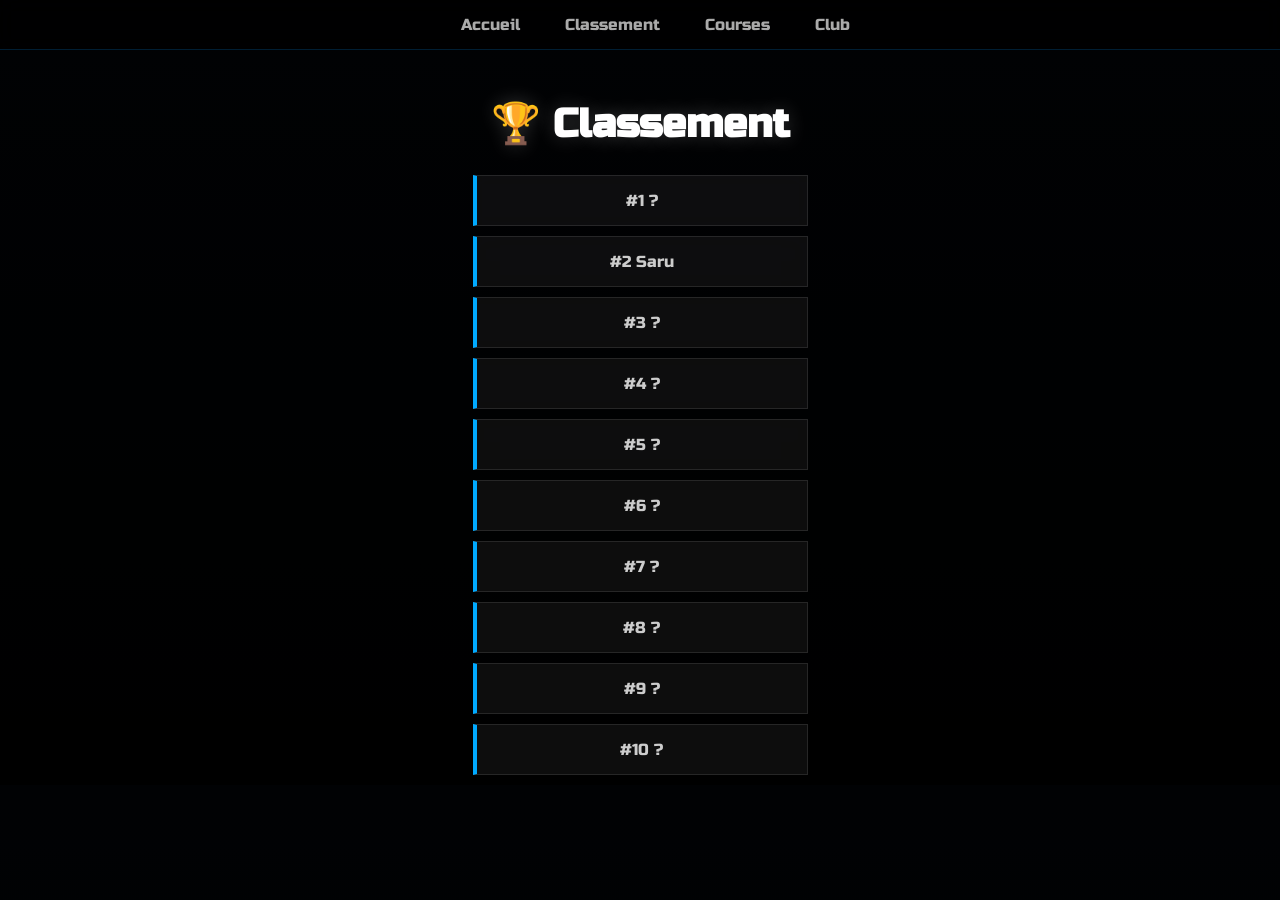
==== classement.html @ 3d871163 "Update classement.html" ====
<!DOCTYPE html>
<html lang="fr">
<head>
<meta charset="UTF-8">
<title>Classement</title>

<link rel="stylesheet" href="style.css">
<link href="https://fonts.googleapis.com/css2?family=Russo+One&display=swap" rel="stylesheet">

<style>

/* VIDEO BG */
.video-bg {
    position: fixed;
    top:0;
    left:0;
    width:100%;
    height:100%;
    object-fit: cover;
    z-index: -2;
}

/* OVERLAY */
.overlay {
    position: fixed;
    top:0;
    left:0;
    width:100%;
    height:100%;
    background: rgba(0,0,0,0.7);
    z-index: -1;
}

/* CARDS */
.card {
    margin: 10px auto;
    padding: 15px;
    width: 300px;
    cursor: pointer;
    border-left: 4px solid #00aaff;
    transition: 0.3s;
}

.card:hover {
    transform: scale(1.05);
}

/* PANEL */
.panel {
    position: fixed;
    top:0;
    left:0;
    width:100%;
    height:100%;
    background: radial-gradient(circle at center, #02070d, #000);
    display: none;
    z-index: 9999;
}

/* CONTAINER */
.container {
    display: flex;
    height: 100%;
}

/* LEFT */
.left {
    width: 60%;
    display: flex;
    justify-content: center;
    align-items: center;
    overflow: visible; /* 🔥 important */
}

/* IMAGE */
.car-img {
    width: 110%;          /* 🔥 plus grande */
    max-width: 1000px;    /* limite max */
    transform: scale(1.2) translateX(-50px); /* zoom supplémentaire */
    filter: drop-shadow(0 0 60px #00aaff);
}

/* RIGHT */
.right {
    width: 40%;
    padding: 40px;
    display: flex;
    flex-direction: column;
    justify-content: center;
    gap: 20px;
}

/* TITRES */
.name {
    font-size: 42px;
    color: white;
}

.nickname {
    color: #00aaff;
}

/* BOX */
.box {
    background: rgba(255,255,255,0.05);
    border: 1px solid rgba(0,170,255,0.2);
    padding: 20px;
    border-radius: 12px;
}

/* TITRE BOX */
.box-title {
    margin-bottom: 10px;
    color: #00aaff;
    font-size: 14px;
}

/* STATS */
.stat {
    margin: 10px 0;
}

.bar {
    height: 6px;
    background: #111;
    border-radius: 5px;
    overflow: hidden;
}

.fill {
    height: 100%;
    width: 0;
    transition: 1s;
}

/* COULEURS */
.speed { background: #00aaff; }
.control { background: #00ff99; }
.style { background: #f00020; }

/* CLOSE */
.close {
    position: absolute;
    top: 20px;
    right: 30px;
    font-size: 30px;
    cursor: pointer;
    color: white;
}

.close:hover {
    color: #00aaff;
}

</style>
</head>

<body>

<video autoplay muted loop class="video-bg">
    <source src="classement.mp4" type="video/mp4">
</video>

<div class="overlay"></div>

<nav class="menu">
<a href="index.html">Accueil</a>
<a href="classement.html">Classement</a>
<a href="courses.html">Courses</a>
<a href="club.html">Club</a>
</nav>

<div class="content">

<h1>🏆 Classement</h1>

<div class="card" onclick="openPanel('p1')">#1 ?</div>
<div class="card" onclick="openPanel('p2')">#2 Saru</div>
<div class="card" onclick="openPanel('p3')">#3 ?</div>
<div class="card" onclick="openPanel('p4')">#4 ?</div>
<div class="card" onclick="openPanel('p5')">#5 ?</div>
<div class="card" onclick="openPanel('p6')">#6 ?</div>
<div class="card" onclick="openPanel('p7')">#7 ?</div>
<div class="card" onclick="openPanel('p8')">#8 ?</div>
<div class="card" onclick="openPanel('p9')">#9 ?</div>
<div class="card" onclick="openPanel('p10')">#10 ?</div>

</div>

<!-- PANEL -->
<div id="panel" class="panel" onclick="closePanel()">
<span class="close" onclick="closePanel()">✖</span>

<div class="container" onclick="event.stopPropagation()">
<div class="left">
<img id="car" class="car-img">
</div>
<div class="right" id="info"></div>
</div>

</div>

<script>

const pilots = {
p1:{name:"?",nickname:"?",car:"?",wins:0,p2:0,p3:0,carImg:"car1.png",speed:50,control:50,style:50},

p2:{
name:"Ulysse",
nickname:"Saru",
car:"Nissan Skyline GT-R32",
wins:0,
p2:1,
p3:0,
carImg:"Photo LN Ulysse 2.png",

speed:87,
control:48,
style:51
},

p3:{name:"?",nickname:"?",car:"?",wins:0,p2:0,p3:0,carImg:"car1.png",speed:50,control:50,style:50},
p4:{name:"?",nickname:"?",car:"?",wins:0,p2:0,p3:0,carImg:"car1.png",speed:50,control:50,style:50},
p5:{name:"?",nickname:"?",car:"?",wins:0,p2:0,p3:0,carImg:"car1.png",speed:50,control:50,style:50},
p6:{name:"?",nickname:"?",car:"?",wins:0,p2:0,p3:0,carImg:"car1.png",speed:50,control:50,style:50},
p7:{name:"?",nickname:"?",car:"?",wins:0,p2:0,p3:0,carImg:"car1.png",speed:50,control:50,style:50},
p8:{name:"?",nickname:"?",car:"?",wins:0,p2:0,p3:0,carImg:"car1.png",speed:50,control:50,style:50},
p9:{name:"?",nickname:"?",car:"?",wins:0,p2:0,p3:0,carImg:"car1.png",speed:50,control:50,style:50},
p10:{name:"?",nickname:"?",car:"?",wins:0,p2:0,p3:0,carImg:"car1.png",speed:50,control:50,style:50}
};

function openPanel(id){
let p = pilots[id];

document.getElementById("car").src = p.carImg;

document.getElementById("info").innerHTML = `
<div class="name">${p.name}</div>
<div class="nickname">"${p.nickname}"</div>

<div class="box">
<div class="box-title">VÉHICULE</div>
${p.car}
</div>

<div class="box">
<div class="box-title">PALMARÈS</div>
🥇 ${p.wins}<br>
🥈 ${p.p2}<br>
🥉 ${p.p3}
</div>

<div class="box">
<div class="box-title">PERFORMANCE</div>

<div class="stat">Vitesse (${p.speed}%)
<div class="bar"><div class="fill speed"></div></div>
</div>

<div class="stat">Contrôle (${p.control}%)
<div class="bar"><div class="fill control"></div></div>
</div>

<div class="stat">Caractère (${p.style}%)
<div class="bar"><div class="fill style"></div></div>
</div>

</div>
`;

document.getElementById("panel").style.display = "block";

setTimeout(()=>{
document.querySelector(".speed").style.width = p.speed + "%";
document.querySelector(".control").style.width = p.control + "%";
document.querySelector(".style").style.width = p.style + "%";
},300);
}

function closePanel(){
document.getElementById("panel").style.display = "none";
}

</script>

</body>
</html>
---- style.css ----
/* ================= GLOBAL ================= */
body {
    margin: 0;
    font-family: 'Russo One', sans-serif;
    background: linear-gradient(to bottom, #02070d, #000);
    color: #ccc;
}

/* ================= MENU ================= */
.menu {
    position: fixed;
    top: 0;
    width: 100%;
    padding: 15px;
    text-align: center;
    background: rgba(0,0,0,0.7);
    backdrop-filter: blur(10px);
    border-bottom: 1px solid rgba(0,150,255,0.2);
    z-index: 1000;
}

.menu a {
    color: #aaa;
    margin: 0 20px;
    text-decoration: none;
    transition: 0.3s;
}

.menu a:hover {
    color: #00aaff;
    text-shadow: 0 0 10px #00aaff;
}

/* ================= CONTENU ================= */
.content {
    margin-top: 100px;
    text-align: center;
}

/* ================= TITRES ================= */
h1 {
    font-size: 40px;
    color: white;
    text-shadow: 0 0 20px rgba(255,255,255,0.2);
}

/* ================= SECTIONS ================= */
.section {
    padding: 120px 20px;
    text-align: center;
}

.subtitle {
    font-size: 12px;
    letter-spacing: 3px;
    color: #00aaff;
    margin-bottom: 10px;
}

.title {
    font-size: 36px;
    color: white;
    margin-bottom: 40px;
}

.text {
    max-width: 700px;
    margin: auto;
    line-height: 1.8;
    font-size: 14px;
}

/* ================= SEPARATOR ================= */
.separator {
    height: 1px;
    background: linear-gradient(to right, transparent, #00aaff, transparent);
    margin: 60px auto;
    width: 80%;
}

/* ================= CARTES (global) ================= */
.card {
    backdrop-filter: blur(10px);
    background: rgba(255,255,255,0.05);
    border: 1px solid rgba(255,255,255,0.1);
}

/* hover */
.card:hover {
    transform: translateY(-5px) scale(1.03);
    box-shadow: 0 0 20px rgba(0,170,255,0.4);
}

/* ================= GRID ================= */
.grid {
    display: grid;
    grid-template-columns: repeat(auto-fill, minmax(140px, 1fr));
    gap: 12px;
    padding: 20px;
    max-width: 900px;
    margin: auto;
}

/* ================= PANELS ================= */
.panel {
    backdrop-filter: blur(15px);
}

/* ================= TEXTE ANIMÉ ================= */
.fade {
    opacity: 0;
    transform: translateY(20px);
    animation: fadeUp 0.8s forwards;
}

.fade:nth-child(2){animation-delay:0.2s;}
.fade:nth-child(3){animation-delay:0.4s;}
.fade:nth-child(4){animation-delay:0.6s;}

@keyframes fadeUp {
    to {
        opacity: 1;
        transform: translateY(0);
    }
}

/* ================= BOUTONS ================= */
button {
    background: none;
    border: 1px solid #00aaff;
    color: #00aaff;
    padding: 10px 20px;
    cursor: pointer;
    transition: 0.3s;
}

button:hover {
    background: #00aaff;
    color: black;
}

/* ================= CLOSE ================= */
.close {
    position: absolute;
    top: 20px;
    right: 30px;
    font-size: 30px;
    cursor: pointer;
}
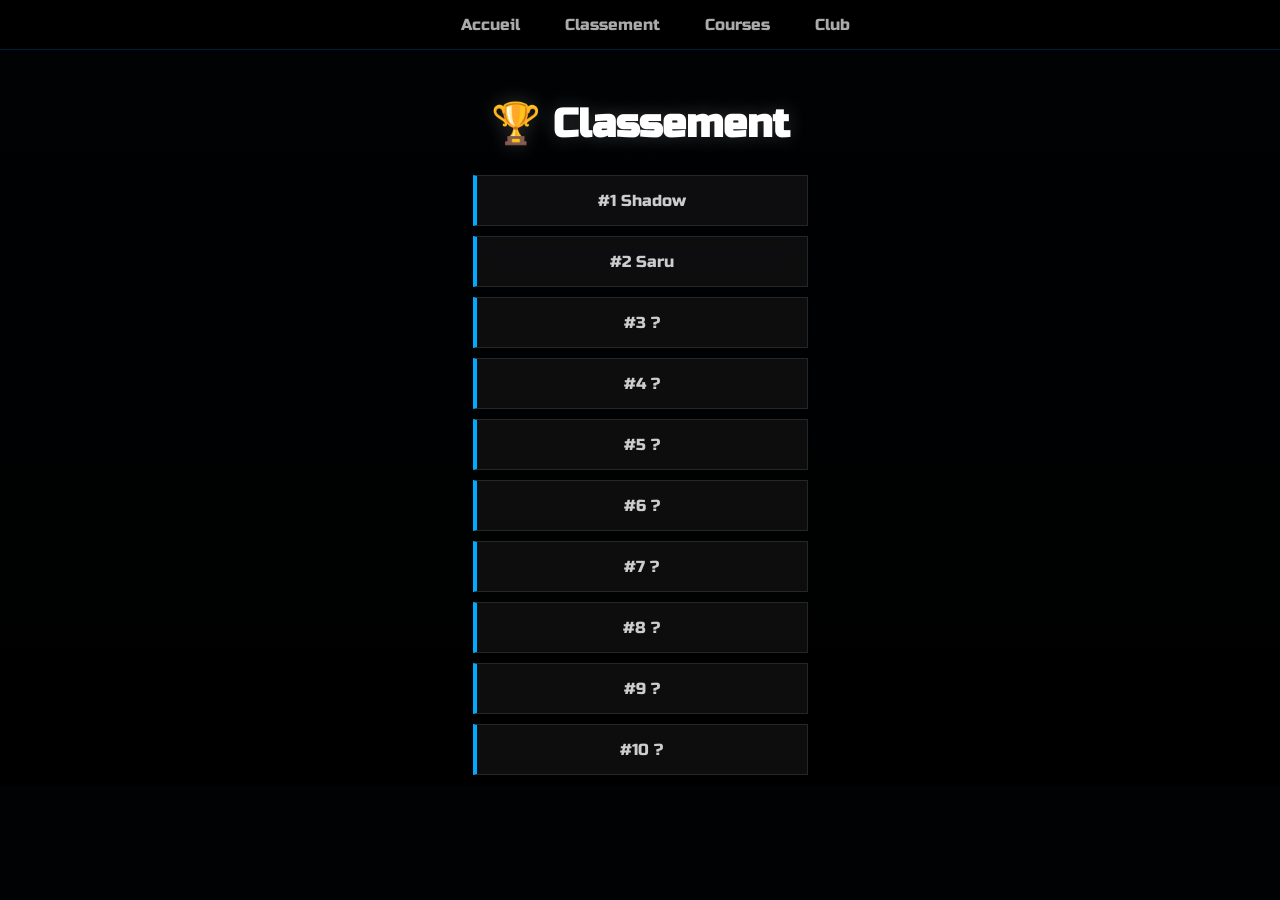
==== commit 74cac212: "Update classement.html" ====
--- a/classement.html
+++ b/classement.html
@@ -69,15 +69,15 @@
     display: flex;
     justify-content: center;
     align-items: center;
-    overflow: visible; /* 🔥 important */
+    overflow: visible;
 }
 
 /* IMAGE */
 .car-img {
-    width: 110%;          /* 🔥 plus grande */
-    max-width: 1000px;    /* limite max */
-    transform: scale(1.2) translateX(-50px); /* zoom supplémentaire */
-    filter: drop-shadow(0 0 60px #00aaff);
+    width: 110%;
+    max-width: 1000px;
+    transform: scale(1.2) translateX(-50px);
+    transition: 0.5s;
 }
 
 /* RIGHT */
@@ -108,7 +108,7 @@
     border-radius: 12px;
 }
 
-/* TITRE BOX */
+/* TITRE */
 .box-title {
     margin-bottom: 10px;
     color: #00aaff;
@@ -171,10 +171,9 @@
 </nav>
 
 <div class="content">
-
 <h1>🏆 Classement</h1>
 
-<div class="card" onclick="openPanel('p1')">#1 ?</div>
+<div class="card" onclick="openPanel('p1')">#1 Shadow</div>
 <div class="card" onclick="openPanel('p2')">#2 Saru</div>
 <div class="card" onclick="openPanel('p3')">#3 ?</div>
 <div class="card" onclick="openPanel('p4')">#4 ?</div>
@@ -197,18 +196,17 @@
 </div>
 <div class="right" id="info"></div>
 </div>
-
 </div>
 
 <script>
 
 const pilots = {
-p1:{name:"?",nickname:"?",car:"?",wins:0,p2:0,p3:0,carImg:"car1.png",speed:50,control:50,style:50},
+p1:{name:"Mike",nickname:"Shadow",car:"?Nissan 370z - Euros",wins:1,p2:0,p3:0,carImg:"mikeln.png",speed:79,control:84,style:90,glow:"#f6dd39"},
 
 p2:{
 name:"Ulysse",
 nickname:"Saru",
-car:"Nissan Skyline GT-R32",
+car:"Nissan Skyline GT-R32 - Elegy Retro Custom",
 wins:0,
 p2:1,
 p3:0,
@@ -216,23 +214,40 @@
 
 speed:87,
 control:48,
-style:51
+style:51,
+
+glow:"#ff0000" // 🔥 couleur perso
 },
 
-p3:{name:"?",nickname:"?",car:"?",wins:0,p2:0,p3:0,carImg:"car1.png",speed:50,control:50,style:50},
-p4:{name:"?",nickname:"?",car:"?",wins:0,p2:0,p3:0,carImg:"car1.png",speed:50,control:50,style:50},
-p5:{name:"?",nickname:"?",car:"?",wins:0,p2:0,p3:0,carImg:"car1.png",speed:50,control:50,style:50},
-p6:{name:"?",nickname:"?",car:"?",wins:0,p2:0,p3:0,carImg:"car1.png",speed:50,control:50,style:50},
-p7:{name:"?",nickname:"?",car:"?",wins:0,p2:0,p3:0,carImg:"car1.png",speed:50,control:50,style:50},
-p8:{name:"?",nickname:"?",car:"?",wins:0,p2:0,p3:0,carImg:"car1.png",speed:50,control:50,style:50},
-p9:{name:"?",nickname:"?",car:"?",wins:0,p2:0,p3:0,carImg:"car1.png",speed:50,control:50,style:50},
-p10:{name:"?",nickname:"?",car:"?",wins:0,p2:0,p3:0,carImg:"car1.png",speed:50,control:50,style:50}
+p3:{name:"?",nickname:"?",car:"?",wins:0,p2:0,p3:0,carImg:"car1.png",speed:50,control:50,style:50,glow:"#ff0000"},
+p4:{name:"?",nickname:"?",car:"?",wins:0,p2:0,p3:0,carImg:"car1.png",speed:50,control:50,style:50,glow:"#00ff99"},
+p5:{name:"?",nickname:"?",car:"?",wins:0,p2:0,p3:0,carImg:"car1.png",speed:50,control:50,style:50,glow:"#ff00cc"},
+p6:{name:"?",nickname:"?",car:"?",wins:0,p2:0,p3:0,carImg:"car1.png",speed:50,control:50,style:50,glow:"#ffaa00"},
+p7:{name:"?",nickname:"?",car:"?",wins:0,p2:0,p3:0,carImg:"car1.png",speed:50,control:50,style:50,glow:"#00ffff"},
+p8:{name:"?",nickname:"?",car:"?",wins:0,p2:0,p3:0,carImg:"car1.png",speed:50,control:50,style:50,glow:"#ff8800"},
+p9:{name:"?",nickname:"?",car:"?",wins:0,p2:0,p3:0,carImg:"car1.png",speed:50,control:50,style:50,glow:"#aa00ff"},
+p10:{name:"?",nickname:"?",car:"?",wins:0,p2:0,p3:0,carImg:"car1.png",speed:50,control:50,style:50,glow:"#ffffff"}
 };
 
 function openPanel(id){
 let p = pilots[id];
 
-document.getElementById("car").src = p.carImg;
+let car = document.getElementById("car");
+
+/* RESET */
+car.style.filter = "none";
+
+/* IMAGE */
+car.src = p.carImg;
+
+/* 🔥 GLOW DYNAMIQUE */
+setTimeout(()=>{
+car.style.filter = `
+drop-shadow(0 0 20px ${p.glow})
+drop-shadow(0 0 60px ${p.glow})
+drop-shadow(0 0 120px ${p.glow})
+`;
+},50);
 
 document.getElementById("info").innerHTML = `
 <div class="name">${p.name}</div>
@@ -270,11 +285,15 @@
 
 document.getElementById("panel").style.display = "block";
 
+/* RESET BARRES */
+document.querySelectorAll(".fill").forEach(el => el.style.width = "0");
+
+/* ANIMATION */
 setTimeout(()=>{
 document.querySelector(".speed").style.width = p.speed + "%";
 document.querySelector(".control").style.width = p.control + "%";
 document.querySelector(".style").style.width = p.style + "%";
-},300);
+},200);
 }
 
 function closePanel(){
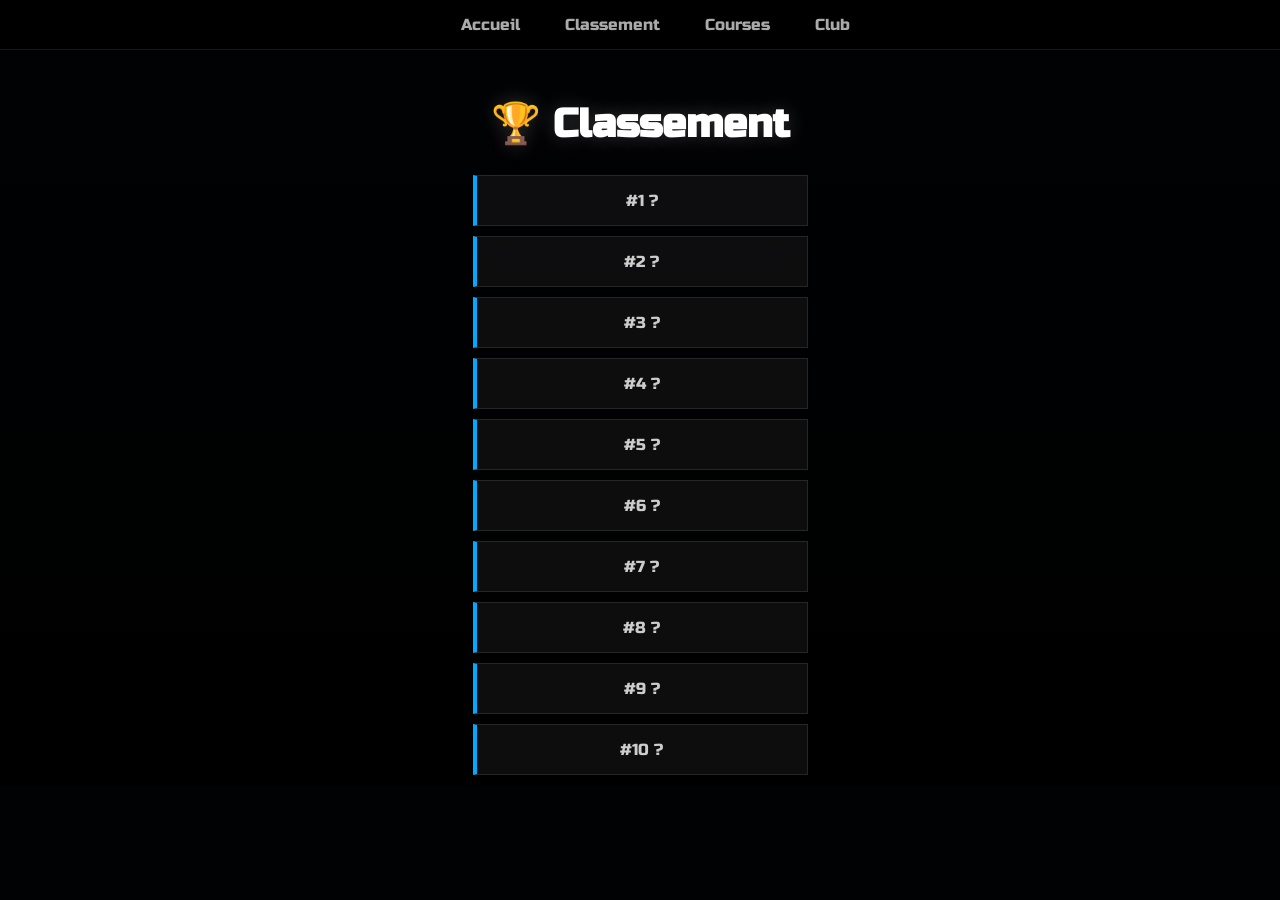
==== commit 066606b2: "Update classement.html" ====
--- a/classement.html
+++ b/classement.html
@@ -173,8 +173,8 @@
 <div class="content">
 <h1>🏆 Classement</h1>
 
-<div class="card" onclick="openPanel('p1')">#1 Shadow</div>
-<div class="card" onclick="openPanel('p2')">#2 Saru</div>
+<div class="card" onclick="openPanel('p1')">#1 ?</div>
+<div class="card" onclick="openPanel('p2')">#2 ?</div>
 <div class="card" onclick="openPanel('p3')">#3 ?</div>
 <div class="card" onclick="openPanel('p4')">#4 ?</div>
 <div class="card" onclick="openPanel('p5')">#5 ?</div>
@@ -201,23 +201,9 @@
 <script>
 
 const pilots = {
-p1:{name:"Mike",nickname:"Shadow",car:"?Nissan 370z - Euros",wins:1,p2:0,p3:0,carImg:"mikeln.png",speed:79,control:84,style:90,glow:"#f6dd39"},
-
-p2:{
-name:"Ulysse",
-nickname:"Saru",
-car:"Nissan Skyline GT-R32 - Elegy Retro Custom",
-wins:0,
-p2:1,
-p3:0,
-carImg:"Photo LN Ulysse 2.png",
-
-speed:87,
-control:48,
-style:51,
-
-glow:"#ff0000" // 🔥 couleur perso
-},
+p1:{name:"?",nickname:"?",car:"?",wins:0,p2:0,p3:0,carImg:"car1.png",speed:50,control:50,style:50,glow:"#ffffff"},
+
+p2:{name:"?",nickname:"?",car:"?",wins:0,p2:0,p3:0,carImg:"car1.png",speed:50,control:50,style:50,glow:"#ffffff"},
 
 p3:{name:"?",nickname:"?",car:"?",wins:0,p2:0,p3:0,carImg:"car1.png",speed:50,control:50,style:50,glow:"#ff0000"},
 p4:{name:"?",nickname:"?",car:"?",wins:0,p2:0,p3:0,carImg:"car1.png",speed:50,control:50,style:50,glow:"#00ff99"},
